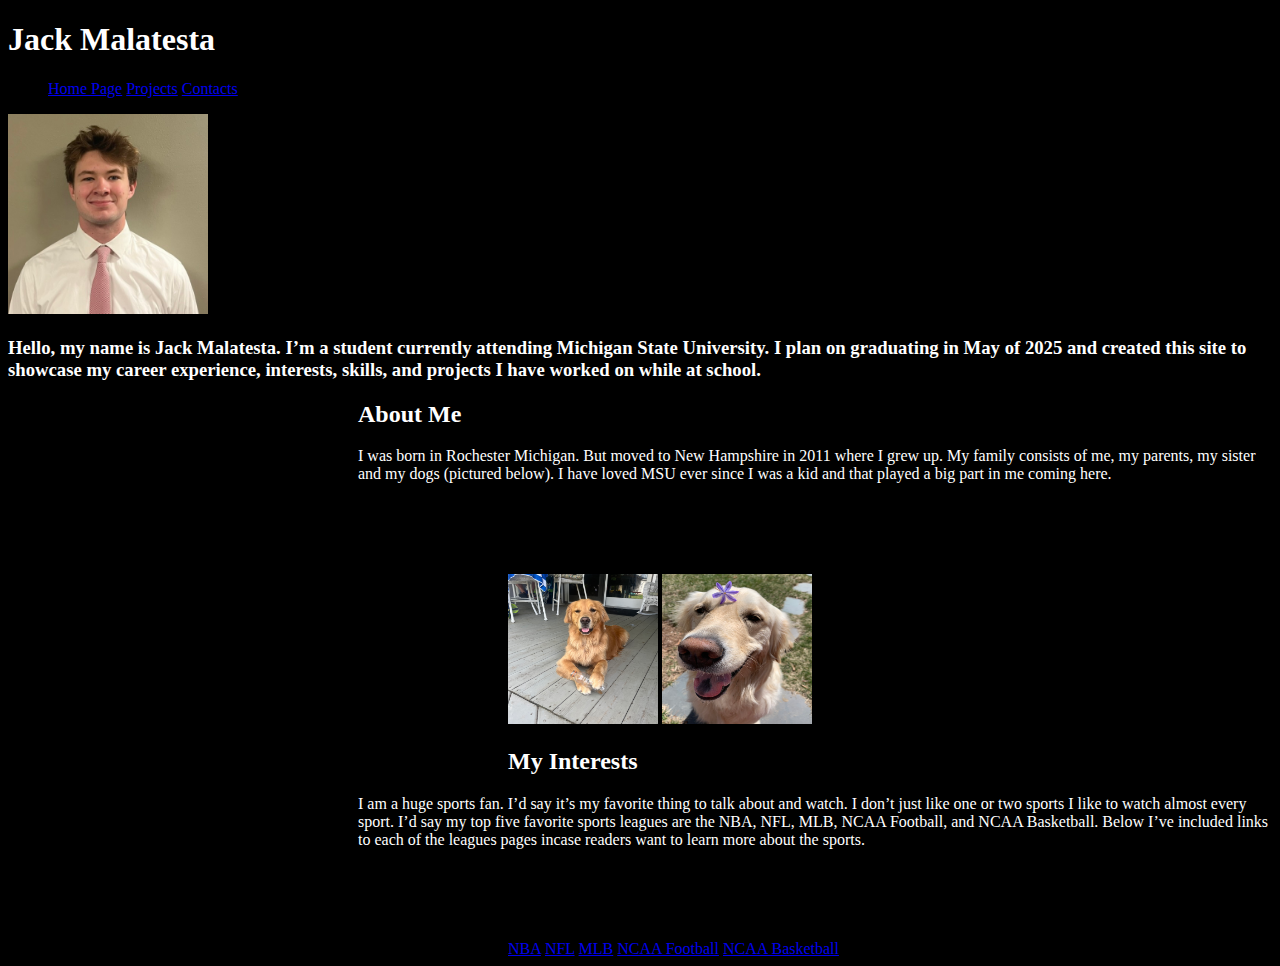
==== index.html @ 07805488 "Update index.html" ====
<!DOCTYPE HTML >
<HTML lang="en">
   <HEAD>
        <link rel="stylesheet" href="styles.css">
   </HEAD>
   <BODY>
      <header>
          <h1>Jack Malatesta</h1>
          <ul class="inside">
            <a title="Home" href="index.html">Home Page</a>
            <a title="Projects" href="Projects.html">Projects</a>
            <a title="Contacts" href="index.html">Contacts</a>
          </ul>
      </header>
      <div class="Headshot"><img src=Headshot.jpg width="200" height="200">
      </div>
      <section class="opentxt">
         <h3>Hello, my name is Jack Malatesta. I’m a student currently attending Michigan State University. I plan on graduating in May of 2025 and created this site to showcase my career experience, interests, skills, and projects I have worked on while at school.  </h3>
      </section>
      <section class="Aboutme">
         <h2>About Me</h2>
         <p>I was born in Rochester Michigan. But moved to New Hampshire in 2011 where I grew up. My family consists of me, my parents, my sister and my dogs (pictured below). I have loved MSU ever since I was a kid and that played a big part in me coming here. </p>
      </section>
      <div class="Dogimgs">
         <img src=Bailey.jpg width="150" height="150">
         <img src=Ruby.jpg width="150" height="150">
      </div>
      <div class="Intreststitle">
         <h2>My Interests</h2>
      </div>
      <section class="intreststxt"
         <p>I am a huge sports fan. I’d say it’s my favorite thing to talk about and watch. I don’t just like one or two sports I like to watch almost every sport. I’d say my top five favorite sports leagues are the NBA, NFL, MLB, NCAA Football, and NCAA Basketball. Below I’ve included links to each of the leagues pages incase readers want to learn more about the sports. </p>
      </section>
      <div class="links">
         <a title="NBA.com" href="https://www.espn.com/nba/story/_/id/41796364/nba-rank-2024-rankings-top-10-players-league">NBA</a>
         <a title="NFL.com"href="https://nbarankings.theringer.com/">NFL</a>
         <a title="MLB.com" href="https://www.cbssports.com/nba/news/ranking-nbas-top-25-players-this-season-big-man-debate-at-no-1-wemby-makes-list-steph-lebron-miss-top-10/">MLB</a>
         <a title="NCAA Football" href="https://www.usatoday.com/story/sports/nba/2024/10/23/nba-top-30-stars-right-now-number-15-1/75716282007/">NCAA Football</a>
         <a title="NCAA Basketball" href="https://www.sportingnews.com/us/nba/news/nba-player-rankings-2024-25-jokic-lebron-james-curry/12382ddabf8a0688c2165e0e">NCAA Basketball</a>
      </div>
   </BODY>
</HTML>
---- styles.css ----
body {
  background: black;
  font-family: san-serif;
  color: #fff;
}

.opextxt {
  line-height: 1.89em;
  width: 500px;
  margin: 10px;
  padding: 0 0 0 415px;
}

.headshot {
  padding: 200px 0 0 500px;
}

.Aboutme {
  padding: 0 0 75px 350px;
}

.Dogimgs {
  padding: 0 0 0 500px;
}

.Intreststitle {
  padding: 0 0 0 500px;
}

.intreststxt {
  padding: 0 0 75px 350px;
}

.links {
  padding: 0 0 0 500px;
}
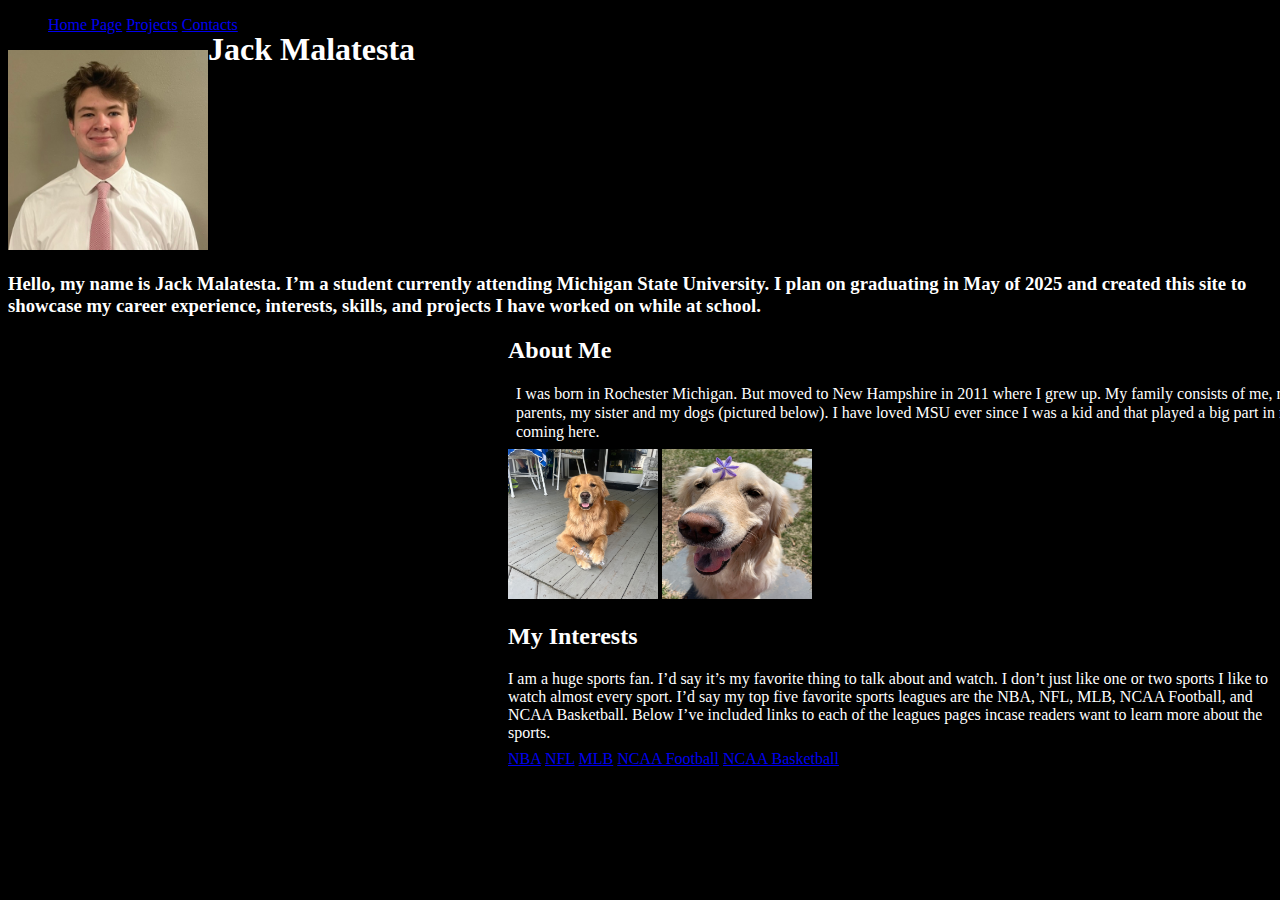
==== commit f0ad678b: "Update index.html" ====
--- a/index.html
+++ b/index.html
@@ -9,18 +9,18 @@
           <ul class="inside">
             <a title="Home" href="index.html">Home Page</a>
             <a title="Projects" href="Projects.html">Projects</a>
-            <a title="Contacts" href="index.html">Contacts</a>
+            <a title="Contacts" href="contacts.html">Contacts</a>
           </ul>
       </header>
       <div class="Headshot"><img src=Headshot.jpg width="200" height="200">
       </div>
-      <section class="opentxt">
+      <div class="opentxt">
          <h3>Hello, my name is Jack Malatesta. I’m a student currently attending Michigan State University. I plan on graduating in May of 2025 and created this site to showcase my career experience, interests, skills, and projects I have worked on while at school.  </h3>
-      </section>
-      <section class="Aboutme">
+      </div>
+      <div class="Aboutme">
          <h2>About Me</h2>
          <p>I was born in Rochester Michigan. But moved to New Hampshire in 2011 where I grew up. My family consists of me, my parents, my sister and my dogs (pictured below). I have loved MSU ever since I was a kid and that played a big part in me coming here. </p>
-      </section>
+      </div>
       <div class="Dogimgs">
          <img src=Bailey.jpg width="150" height="150">
          <img src=Ruby.jpg width="150" height="150">
@@ -28,9 +28,9 @@
       <div class="Intreststitle">
          <h2>My Interests</h2>
       </div>
-      <section class="intreststxt"
+      <div class="intreststxt"
          <p>I am a huge sports fan. I’d say it’s my favorite thing to talk about and watch. I don’t just like one or two sports I like to watch almost every sport. I’d say my top five favorite sports leagues are the NBA, NFL, MLB, NCAA Football, and NCAA Basketball. Below I’ve included links to each of the leagues pages incase readers want to learn more about the sports. </p>
-      </section>
+      </div>
       <div class="links">
          <a title="NBA.com" href="https://www.espn.com/nba/story/_/id/41796364/nba-rank-2024-rankings-top-10-players-league">NBA</a>
          <a title="NFL.com"href="https://nbarankings.theringer.com/">NFL</a>
--- a/styles.css
+++ b/styles.css
@@ -16,7 +16,7 @@
 }
 
 .Aboutme {
-  padding: 0 0 75px 350px;
+  padding: 0 0 0 500px;
 }
 
 .Dogimgs {
@@ -28,11 +28,25 @@
 }
 
 .intreststxt {
-  padding: 0 0 75px 350px;
+ padding: 0 0 0 500px;
 }
 
 .links {
   padding: 0 0 0 500px;
 }
 
+h1 {
+  padding-left: 200px;
+  top: 10px;
+  position: absolute;
+}
 
+p {
+    line-height: 1.2em;
+    width: 800px;
+    margin: 8px;
+}
+
+
+
+
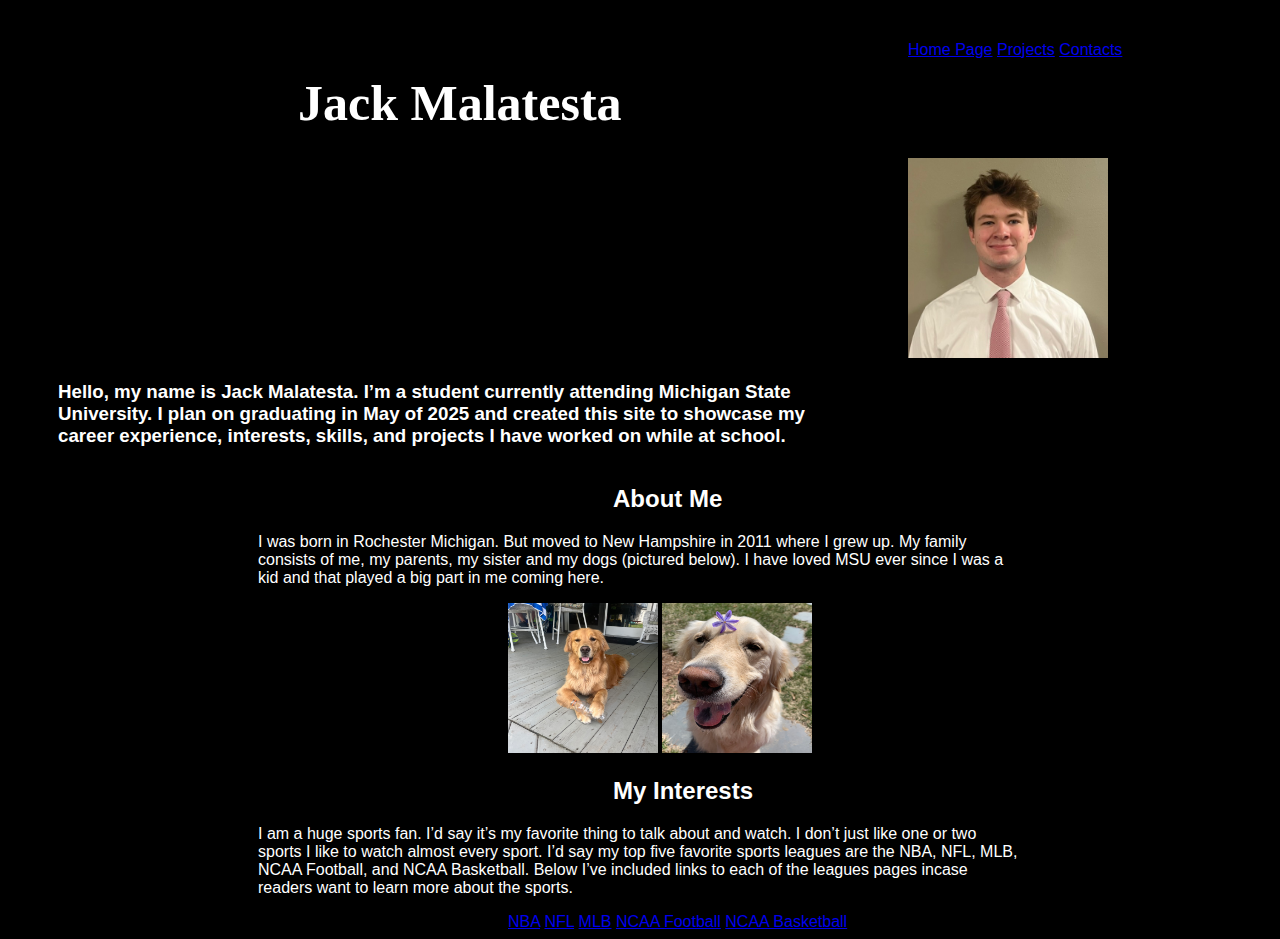
==== commit f290a2a4: "Update index.html" ====
--- a/index.html
+++ b/index.html
@@ -15,10 +15,12 @@
       <div class="Headshot"><img src=Headshot.jpg width="200" height="200">
       </div>
       <div class="opentxt">
-         <h3>Hello, my name is Jack Malatesta. I’m a student currently attending Michigan State University. I plan on graduating in May of 2025 and created this site to showcase my career experience, interests, skills, and projects I have worked on while at school.  </h3>
+         <h3>Hello, my name is Jack Malatesta. I’m a student currently attending Michigan State University. I plan on graduating in May of 2025 and created this site to showcase my career experience, interests, skills, and projects I have worked on while at school. </h3>
       </div>
       <div class="Aboutme">
          <h2>About Me</h2>
+      </div>
+      <div class="NH">
          <p>I was born in Rochester Michigan. But moved to New Hampshire in 2011 where I grew up. My family consists of me, my parents, my sister and my dogs (pictured below). I have loved MSU ever since I was a kid and that played a big part in me coming here. </p>
       </div>
       <div class="Dogimgs">
--- a/styles.css
+++ b/styles.css
@@ -1,22 +1,28 @@
 body {
   background: black;
-  font-family: san-serif;
+  font-family: arial;
   color: #fff;
 }
 
-.opextxt {
-  line-height: 1.89em;
-  width: 500px;
-  margin: 10px;
-  padding: 0 0 0 415px;
+.opentxt {
+   display: flex;
+    max-width: 800px;
+    padding: 0 0 0 50px;
+    border-radius: 8px;
 }
 
-.headshot {
-  padding: 200px 0 0 500px;
+.Headshot {
+  padding: 150px 0 0 900px;
 }
 
 .Aboutme {
-  padding: 0 0 0 500px;
+  padding: 0 0 0 605px;
+  position: relative;
+}
+
+.NH {
+  padding: 0 250px 0 250px;
+  position: relative;
 }
 
 .Dogimgs {
@@ -24,11 +30,13 @@
 }
 
 .Intreststitle {
-  padding: 0 0 0 500px;
+  padding: 0 0 0 605px;
+  position: relative;
 }
 
 .intreststxt {
- padding: 0 0 0 500px;
+  padding: 0 250px 0 250px;
+  position: relative;
 }
 
 .links {
@@ -36,17 +44,23 @@
 }
 
 h1 {
-  padding-left: 200px;
-  top: 10px;
+  padding-left: 290px;
+  top: 40px;
+  font-size: 50px;
+  font-family: San-serif;
   position: absolute;
 }
 
-p {
-    line-height: 1.2em;
-    width: 800px;
-    margin: 8px;
+.inside {
+    padding: 0 0 0 900px;
+    top: 25px; 
+    position: absolute;
 }
 
 
 
 
+
+
+
+
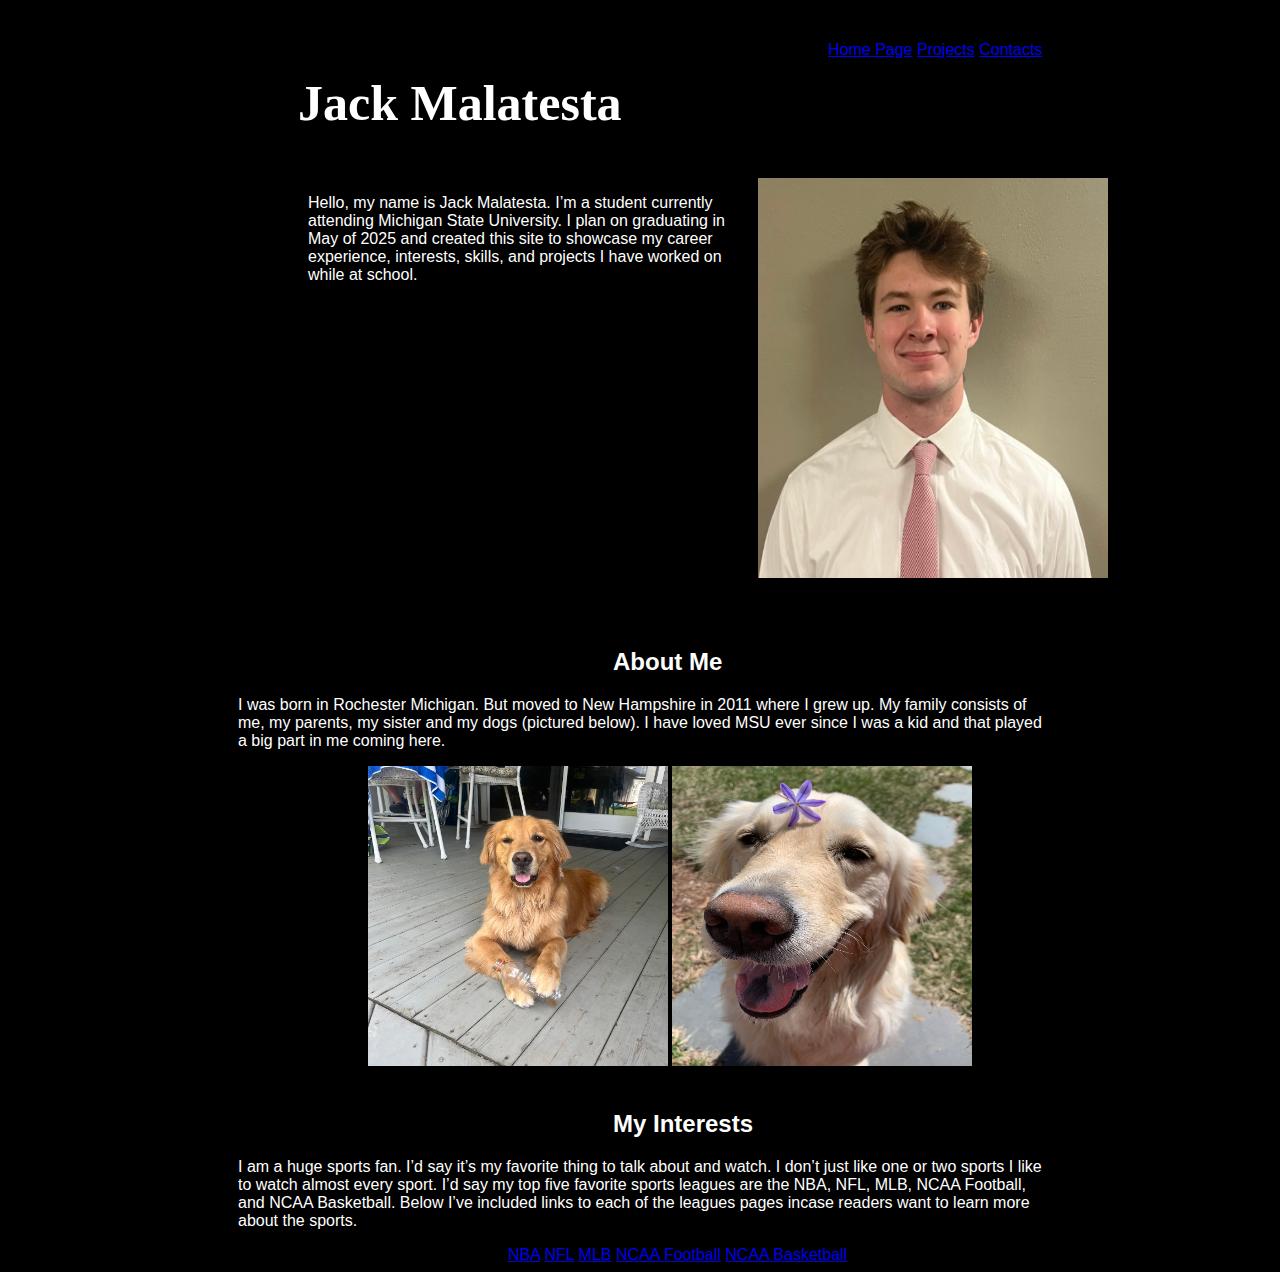
==== commit dc49994d: "Update index.html" ====
--- a/index.html
+++ b/index.html
@@ -12,20 +12,20 @@
             <a title="Contacts" href="contacts.html">Contacts</a>
           </ul>
       </header>
-      <div class="Headshot"><img src=Headshot.jpg width="200" height="200">
-      </div>
-      <div class="opentxt">
-         <h3>Hello, my name is Jack Malatesta. I’m a student currently attending Michigan State University. I plan on graduating in May of 2025 and created this site to showcase my career experience, interests, skills, and projects I have worked on while at school. </h3>
-      </div>
+         <section class="opentxt"> 
+             <p>Hello, my name is Jack Malatesta. I’m a student currently attending Michigan State University. I plan on graduating in May of 2025 and created this site to showcase my career experience, interests, skills, and projects I have worked on while at school. </p>
+           </d>
+           <img src=Headshot.jpg width="350" height="400">
+        </section>
       <div class="Aboutme">
          <h2>About Me</h2>
       </div>
-      <div class="NH">
-         <p>I was born in Rochester Michigan. But moved to New Hampshire in 2011 where I grew up. My family consists of me, my parents, my sister and my dogs (pictured below). I have loved MSU ever since I was a kid and that played a big part in me coming here. </p>
-      </div>
+     <div class="NH">
+       <p>I was born in Rochester Michigan. But moved to New Hampshire in 2011 where I grew up. My family consists of me, my parents, my sister and my dogs (pictured below). I have loved MSU ever since I was a kid and that played a big part in me coming here. </p>
+     </div>
       <div class="Dogimgs">
-         <img src=Bailey.jpg width="150" height="150">
-         <img src=Ruby.jpg width="150" height="150">
+         <img src=Bailey.jpg width="300" height="300">
+         <img src=Ruby.jpg width="300" height="300">
       </div>
       <div class="Intreststitle">
          <h2>My Interests</h2>
@@ -41,4 +41,3 @@
          <a title="NCAA Basketball" href="https://www.sportingnews.com/us/nba/news/nba-player-rankings-2024-25-jokic-lebron-james-curry/12382ddabf8a0688c2165e0e">NCAA Basketball</a>
       </div>
    </BODY>
-</HTML>
--- a/styles.css
+++ b/styles.css
@@ -5,37 +5,33 @@
 }
 
 .opentxt {
-   display: flex;
+    display: flex;
     max-width: 800px;
-    padding: 0 0 0 50px;
+    padding: 170px 0 0 300px;
     border-radius: 8px;
 }
 
-.Headshot {
-  padding: 150px 0 0 900px;
-}
-
 .Aboutme {
-  padding: 0 0 0 605px;
+  padding: 50px 0 0 605px;
   position: relative;
 }
 
 .NH {
-  padding: 0 250px 0 250px;
+  padding: 0 220px 0 230px;
   position: relative;
 }
 
 .Dogimgs {
-  padding: 0 0 0 500px;
+  padding: 0 0 0 360px;
 }
 
 .Intreststitle {
-  padding: 0 0 0 605px;
+  padding: 20px 0 0 605px;
   position: relative;
 }
 
 .intreststxt {
-  padding: 0 250px 0 250px;
+  padding: 0 220px 0 230px;
   position: relative;
 }
 
@@ -47,12 +43,12 @@
   padding-left: 290px;
   top: 40px;
   font-size: 50px;
-  font-family: San-serif;
+  font-family: Georgia;
   position: absolute;
 }
 
 .inside {
-    padding: 0 0 0 900px;
+    padding: 0 0 0 820px;
     top: 25px; 
     position: absolute;
 }
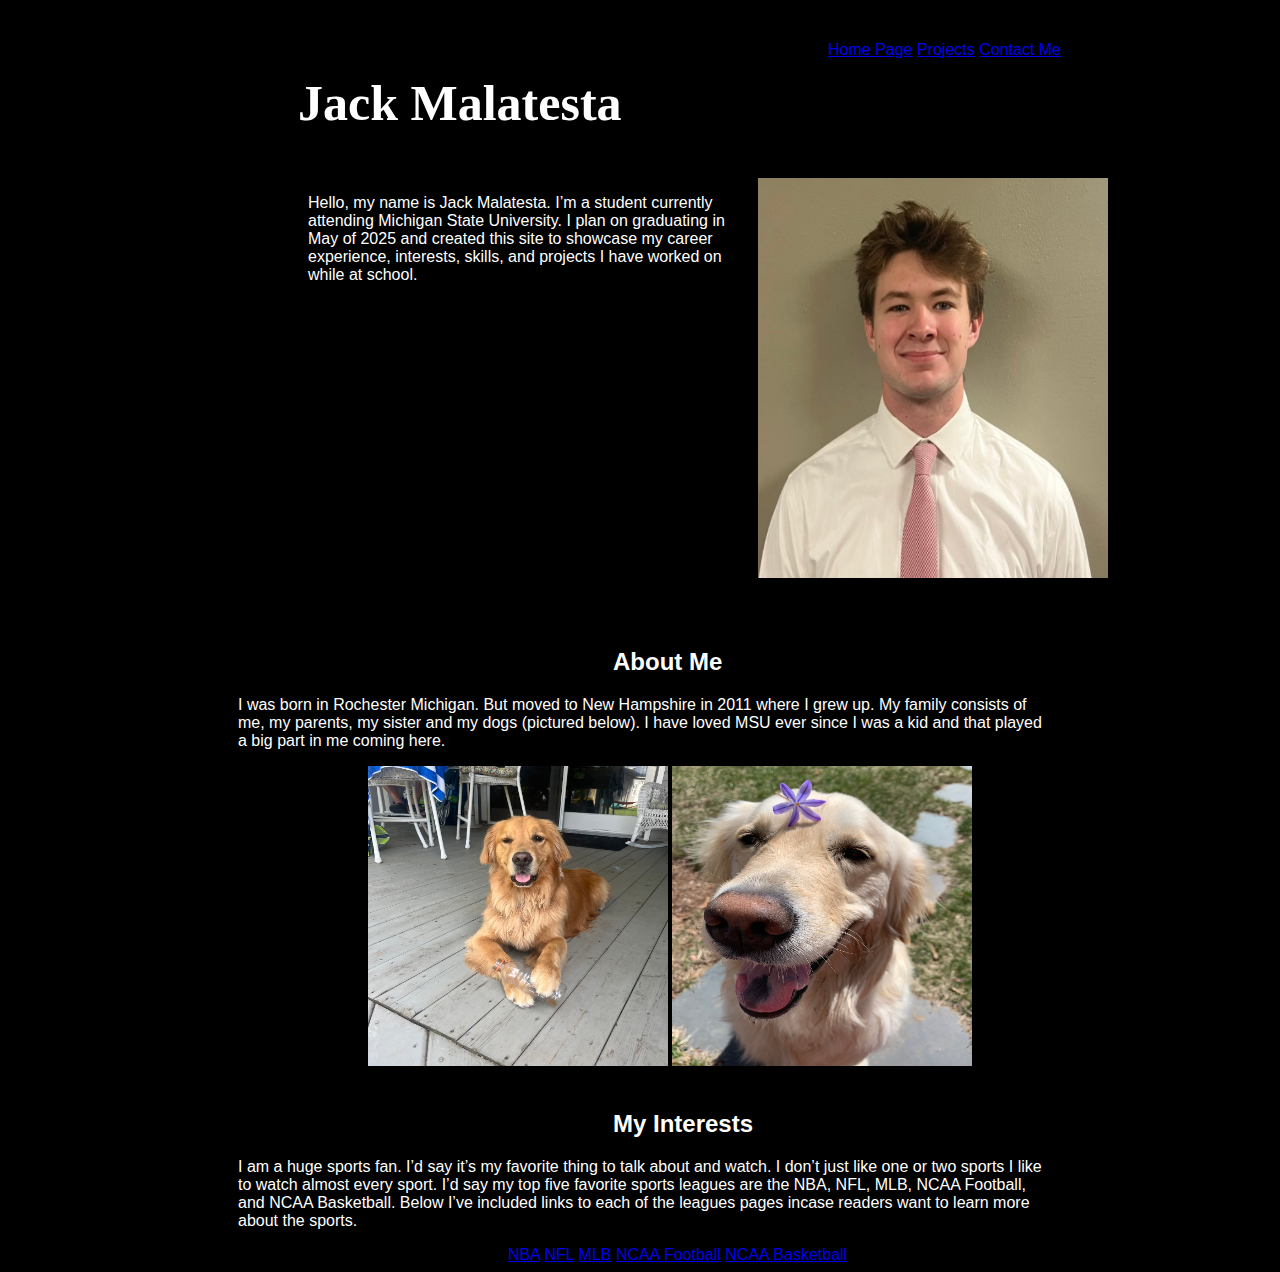
==== commit bcf4484b: "Update index.html" ====
--- a/index.html
+++ b/index.html
@@ -9,7 +9,7 @@
           <ul class="inside">
             <a title="Home" href="index.html">Home Page</a>
             <a title="Projects" href="Projects.html">Projects</a>
-            <a title="Contacts" href="contacts.html">Contacts</a>
+            <a title="Contact" href="contact.html">Contact Me</a>
           </ul>
       </header>
          <section class="opentxt"> 
@@ -34,10 +34,10 @@
          <p>I am a huge sports fan. I’d say it’s my favorite thing to talk about and watch. I don’t just like one or two sports I like to watch almost every sport. I’d say my top five favorite sports leagues are the NBA, NFL, MLB, NCAA Football, and NCAA Basketball. Below I’ve included links to each of the leagues pages incase readers want to learn more about the sports. </p>
       </div>
       <div class="links">
-         <a title="NBA.com" href="https://www.espn.com/nba/story/_/id/41796364/nba-rank-2024-rankings-top-10-players-league">NBA</a>
-         <a title="NFL.com"href="https://nbarankings.theringer.com/">NFL</a>
-         <a title="MLB.com" href="https://www.cbssports.com/nba/news/ranking-nbas-top-25-players-this-season-big-man-debate-at-no-1-wemby-makes-list-steph-lebron-miss-top-10/">MLB</a>
-         <a title="NCAA Football" href="https://www.usatoday.com/story/sports/nba/2024/10/23/nba-top-30-stars-right-now-number-15-1/75716282007/">NCAA Football</a>
-         <a title="NCAA Basketball" href="https://www.sportingnews.com/us/nba/news/nba-player-rankings-2024-25-jokic-lebron-james-curry/12382ddabf8a0688c2165e0e">NCAA Basketball</a>
+         <a title="NBA.com" href="https://www.nba.com/">NBA</a>
+         <a title="NFL.com"href="https://www.nfl.com/">NFL</a>
+         <a title="MLB.com" href="https://www.mlb.com/">MLB</a>
+         <a title="NCAA Football" href="https://www.ncaa.com/sports/football/fbs">NCAA Football</a>
+         <a title="NCAA Basketball" href="https://www.ncaa.com/sports/basketball-men/d1">NCAA Basketball</a>
       </div>
    </BODY>
